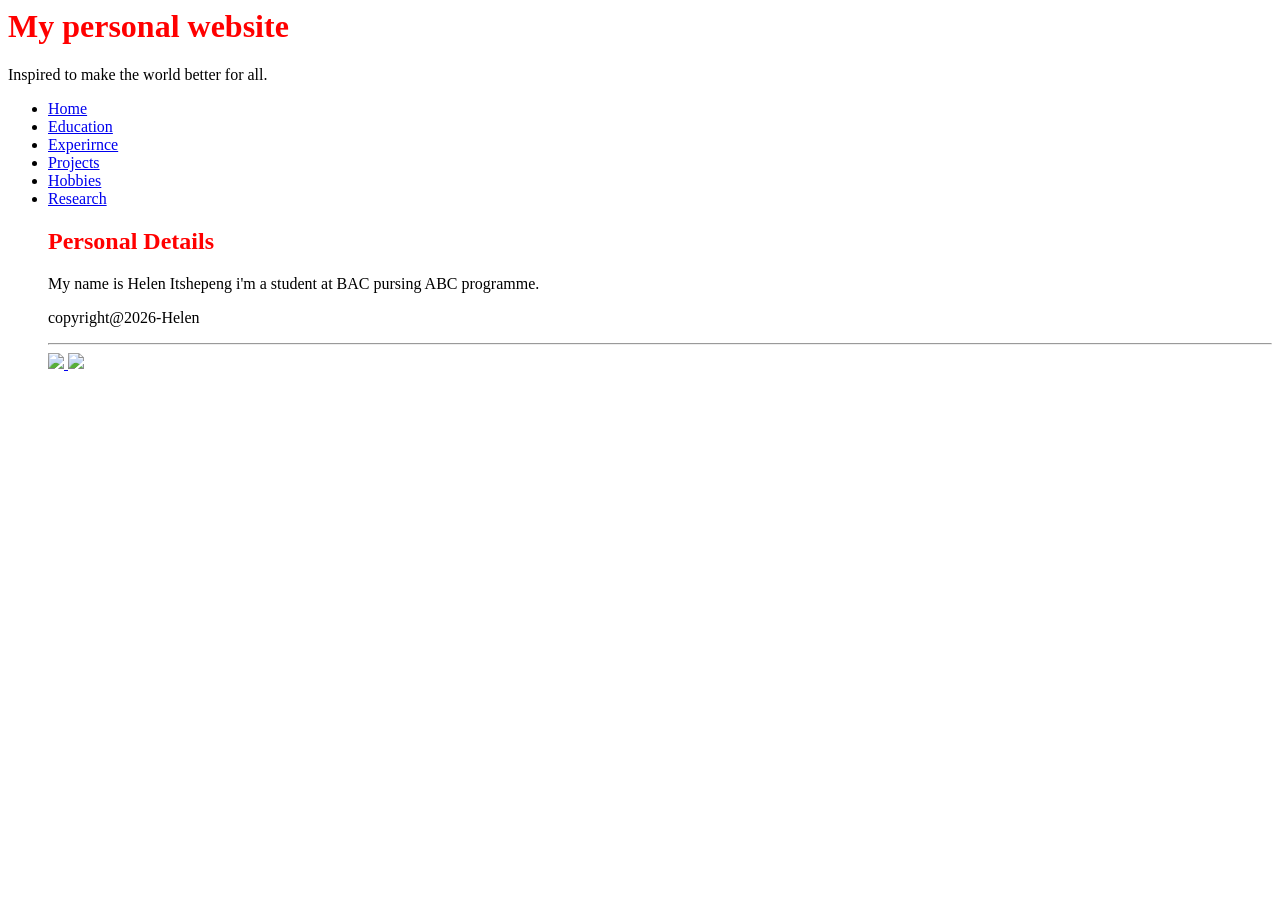
==== index.html @ 00526caa "Create index.html" ====
<DOCTYPE html>
  <html>
    <head>
      <title> My personal profile</title>
      <meta charset = "utf-8">
      <style>
        h1{
          color : red;
        }
      </style>
      <link rel = "stylesheet"type="texts/css"href="css/style.css">
    </head>
        <body>
        <div id= "divmaincontainer">
          <header id= "sitegeader">
            <h1 id= "sitetitle"> My personal website</h1>
            <span id = "sitemotto">Inspired to make the world better for all. </span>
          </header>
          <nav id = "sitenav">
            <ul id = "ulnav">
              <li><a href="#">Home</a></li>
              <li><a href="#">Education</a></li>
              <li><a href="#">Experirnce</a></li>
              <li><a href="#">Projects</a></li>
              <li><a href="hobbies.html">Hobbies</a></li>
              <li><a href="#">Research</a></li>
              <main id = "maincontent"
                <section>
                <h1> Personal Details</h1>
                <p>My name is Helen Itshepeng i'm a student at BAC pursing ABC programme.</p>
            </section>
              <article>
                <p> </p>
              </article>
              </main>  
              <footer>
                <p> copyright@2026-Helen</p>
                <hr>
                <section id = "social media">
                  <a href = "facebook.com"><img src = "FB.jpg"> </a>  
                  <a href = "web.whatsapp.com"><img src = MP.jpg"></a>  
                </section>  
              </footer>
            </ul>  
          </nav>  
        </div>  
        </body>  
  </html>
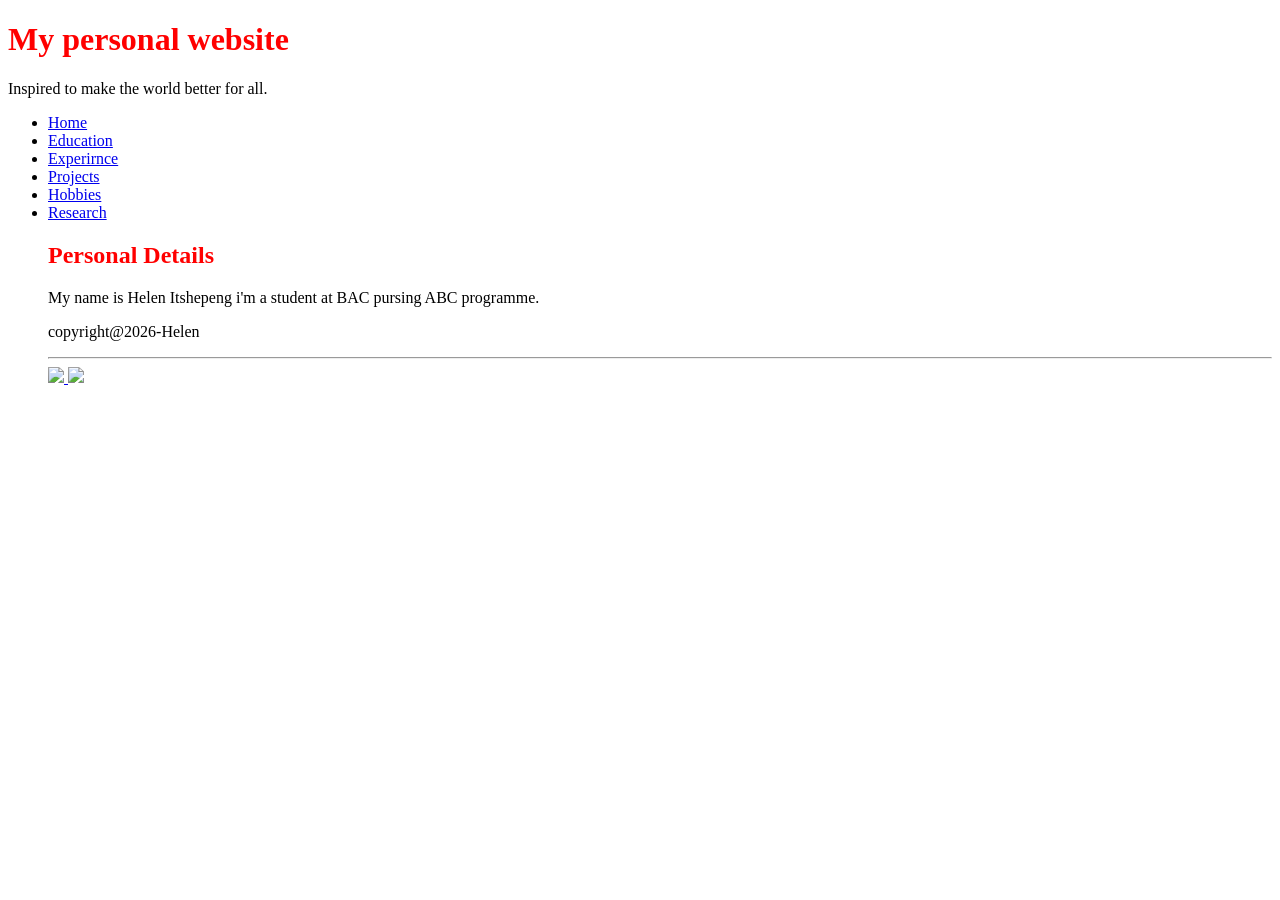
==== commit 22b59cf1: "Fix DOCTYPE declaration in index.html" ====
--- a/index.html
+++ b/index.html
@@ -1,4 +1,4 @@
-<DOCTYPE html>
+<!DOCTYPE html>
   <html>
     <head>
       <title> My personal profile</title>
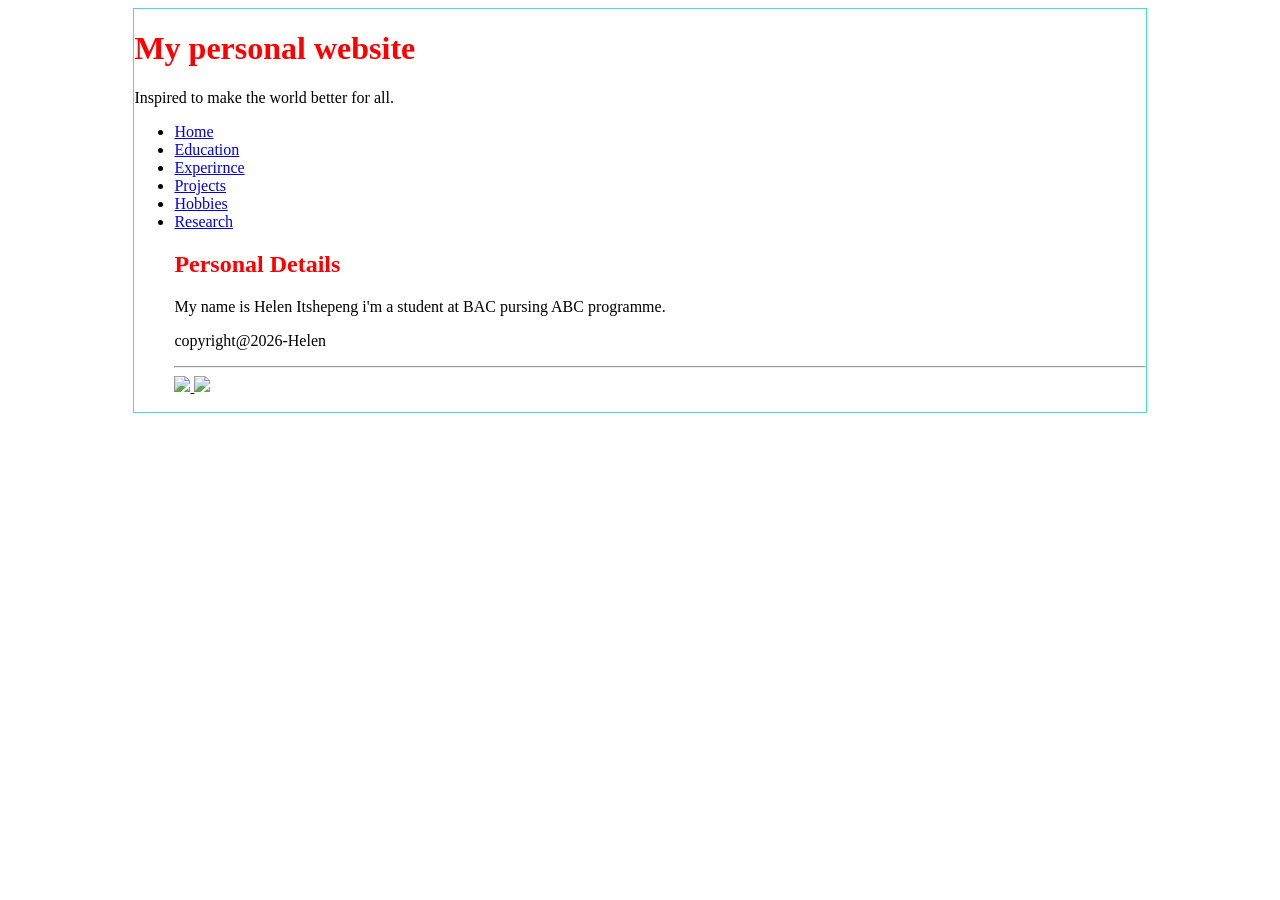
==== commit 461a838e: "Fix stylesheet link syntax in index.html" ====
--- a/index.html
+++ b/index.html
@@ -8,7 +8,7 @@
           color : red;
         }
       </style>
-      <link rel = "stylesheet"type="texts/css"href="css/style.css">
+      <link rel = "stylesheet" type="text/css" href="css/style.css"/>
     </head>
         <body>
         <div id= "divmaincontainer">
--- a/css/style.css
+++ b/css/style.css
@@ -0,0 +1,5 @@
+div#divmaincontainer{
+  width:80%;
+  margin:auto;
+  border:1px solid turquoise;
+}
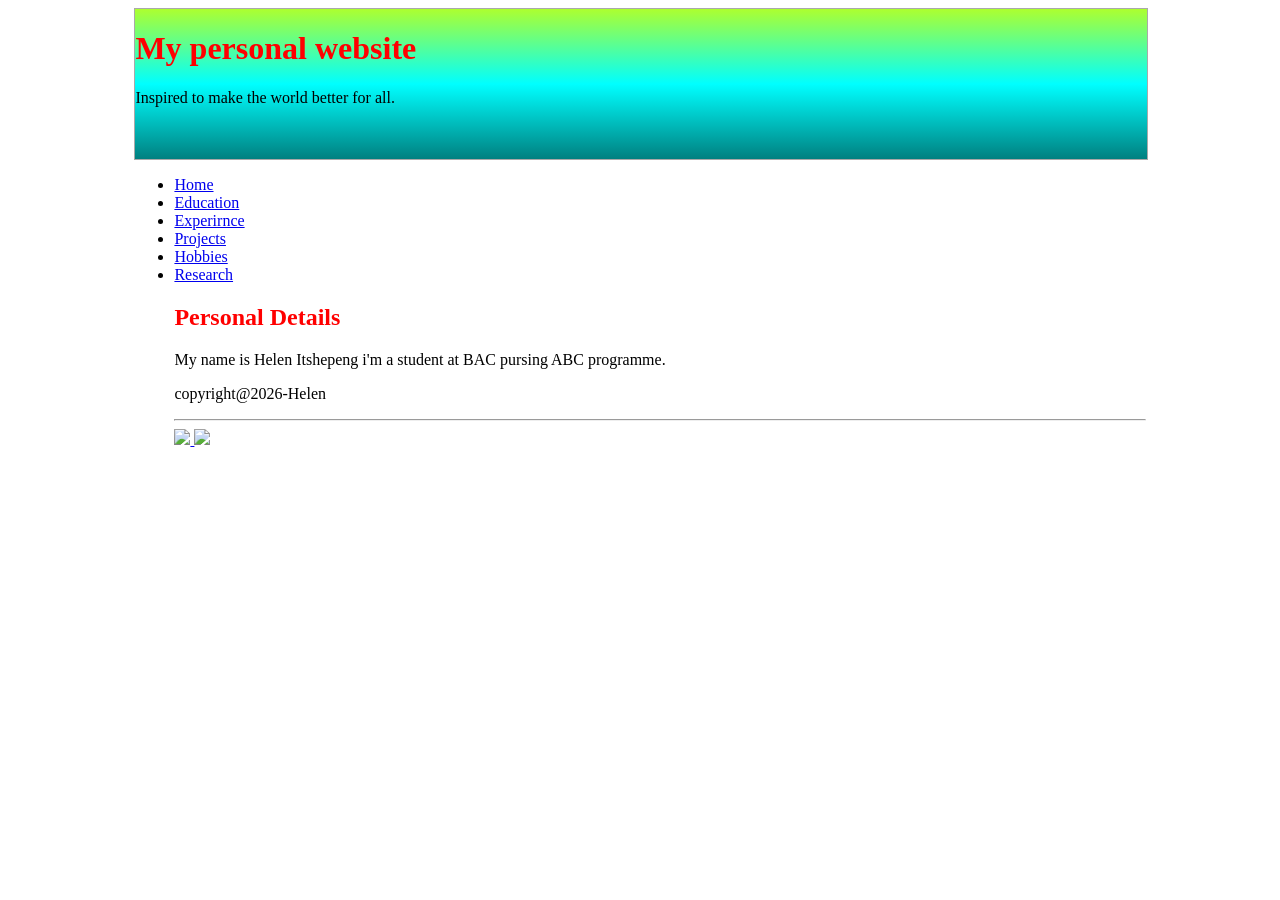
==== commit 87ed3578: "Update index.html" ====
--- a/index.html
+++ b/index.html
@@ -12,7 +12,7 @@
     </head>
         <body>
         <div id= "divmaincontainer">
-          <header id= "sitegeader">
+          <header id= "siteheader">
             <h1 id= "sitetitle"> My personal website</h1>
             <span id = "sitemotto">Inspired to make the world better for all. </span>
           </header>
--- a/css/style.css
+++ b/css/style.css
@@ -1,5 +1,14 @@
+/*styling div maincontainer*/
 div#divmaincontainer{
   width:80%;
   margin:auto;
-  border:1px solid turquoise;
+ /* border:1px solid turquoise;*/
 }
+
+/*styling the header of the site*/
+header#siteheader{
+  width:100%;
+  height:150px;
+  background-image:linear-gradient(greenyellow,cyan,teal);
+  border:1px solid darkgrey;
+}
